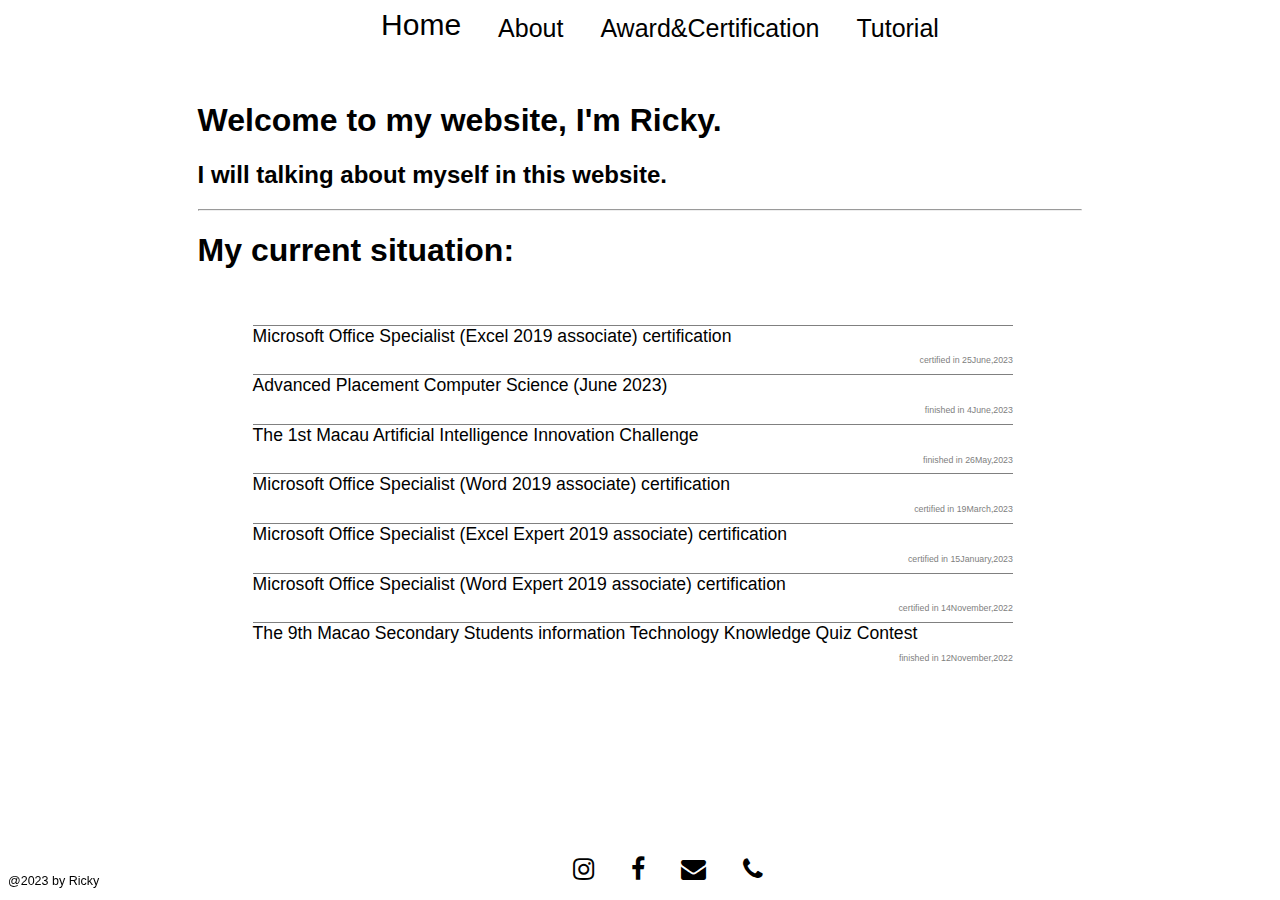
==== index.html @ 4cdfef5a "Add files via upload" ====
<html>
  <head>
    <link rel="stylesheet" type="text/css" href="style.css">
    <link rel="stylesheet" href="https://fonts.googleapis.com/css?family=Sofia">
    <meta name="viewport" content="width=device-width, initial-scale=1">
    <link rel="stylesheet" href="https://cdnjs.cloudflare.com/ajax/libs/font-awesome/4.7.0/css/font-awesome.min.css">
  </head>
  <body>
    <div class="wf-section">
      <ul>
        <li><a class="visiting" href="./index.html" data-ix="open-about-modal" aria-current="page" class="landing-link-about w--current" >Home</a></li>
        <li><a class="notvisit"href="./about.html" data-ix="open-about-modal" aria-current="page" class="landing-link-about w--current" >About</a></li>
        <li><a class="notvisit"href="./aandc.html" data-ix="open-about-modal" aria-current="page" class="landing-link-about w--current" >Award&Certification</a></li>
        <li><a class="notvisit"href="./tutorial.html" data-ix="open-about-modal" aria-current="page" class="landing-link-about w--current" >Tutorial</a></li>
      </ul>
    </div>
    <br>

    <div class="content">
      
      <h1>Welcome to my website, I'm Ricky. </h1>
      <h2>I will talking about myself in this website.</h2>
      <hr>
      <h1>My current situation:</h1>
      <br>
      <ul>
        <li><a href="https://www.cpttm.org.mo/smta/certification-and-examination/mos/" target="_blank">Microsoft Office Specialist</a> (Excel 2019 associate) certification <p class="smalltext">certified in 25June,2023</p></li>
        <li><a href="https://apcs.csie.ntnu.edu.tw/" target="_blank">Advanced Placement Computer Science</a> (June 2023) <p class="smalltext">finished in 4June,2023</p></li>
        <li><a href="https://macausteamedu.wixsite.com/steamedu" target="_blank">The 1st Macau Artificial Intelligence Innovation Challenge</a><p class="smalltext">finished in 26May,2023</p></li>
        <li><a href="https://www.cpttm.org.mo/smta/certification-and-examination/mos/" target="_blank">Microsoft Office Specialist</a> (Word 2019 associate) certification <p class="smalltext">certified in 19March,2023</p></li>
        <li><a href="https://www.cpttm.org.mo/smta/certification-and-examination/mos/" target="_blank">Microsoft Office Specialist</a> (Excel Expert 2019 associate) certification <p class="smalltext">certified in 15January,2023</p></li>
        <li><a href="https://www.cpttm.org.mo/smta/certification-and-examination/mos/" target="_blank">Microsoft Office Specialist</a> (Word Expert 2019 associate) certification <p class="smalltext">certified in 14November,2022</p></li>
        <li><a href="https://events.cpttm.org.mo/competition/164">The 9th Macao Secondary Students information Technology Knowledge Quiz Contest</a><p class="smalltext">finished in 12November,2022</p></li>
      </ul>
    </div>
    <br>
    <div class="ending">
      <p class="said">@2023 by Ricky</p>
      <ul>
        <li><a href="https://www.instagram.com/rickycheong0515/"><i class="fa fa-instagram"></i></a></li>
        <li><a href="https://www.facebook.com/profile.php?id=100008324179311"><i class="fa fa-facebook"></i></a></li>
        <li><a href="mailto: rickycheong0515@gmail.com"><i class="fa fa-envelope"></i></a></li>
        <li><a href="tel:+853 65605550"><i class="fa fa-phone"></i></a></li>
      </ul>
    </div>
    
  </body>
</html>
---- style.css ----
body{
    background-image: url("https://i.imgur.com/y8Jcrwv.jpg");
    background-size: 100%;
  font-family: "Trirong", sans-serif;
}
ul li{
    display: inline-block;
    position: relative;
    margin-left: 15px;
    margin-right: 15px;
}
.content h3 img{
    width:30%;
}
.content h3 {
    position:relative;
    font-size: 120%;
}
.content {
    margin: auto;
    width: 70%;
    padding: 10px;
    display: relative;
    background-color:#FFF;
    border-radius: 10px;
    list-style:"";
}
.content ul li a {
    color: #000;
    position: relative;
    transform: scale(1);
    transition: all 0.3s;
}
i{
    color:#000;
}
.ending p{
    text-align: left;
    position: fixed;
    bottom: 0 ;
    font-size: 50%;
}
i:hover{
    color:#8F00BF;
}
.content h1{
    font-size:200%;
}
.content h2{
    font-size:150%;
}
.ending {
    color:#000;
    list-style:"";
    font-size: 25px;
    text-align: center;
    position: -webkit-sticky; /* Safari */
    position: fixed;
    bottom: 0;
    background-color:#FFFFFF;
    width:100%;
    height: 70px;
}
.content ul li a:hover {
    color: #8F00BF;
    position: relative;
    transform: scale(1.5);
    transition: all 0.3s;
    text-decoration: line-through;
}
.content ul li {
    border-top:1px solid gray;
    width:90%;
    font-size: 110%;

}
.smalltext {
    color: gray;
    font-size: 50%;
    text-align: right;
}
.wf-section ul li{
    display: inline-block;
    vertical-align: middle;
}
.wf-section{
    color:#000;
    list-style:"";
    font-size: 25px;
    text-align: center;
    position: -webkit-sticky; /* Safari */
    position: sticky;
    top: 0;
    background-color:#FFFFFF;
    width:100%;
    height: 45px;
    z-index:9999;
}
.visiting{
    color:#000;
    font-weight: 500;
    font-size: 30px;
    transform: scale(1);
    transition: all 0.3s;
    display: inline-block;
    height: 40px;
}
.notvisit{
    color:#000;
    transform: scale(1);
    transition: all 0.3s;
    display: inline-block;
}
a{
    border-radius: 10px;
}
.notvisit:hover {
    text-decoration:none;
    color:#8F00BF;
    transform: scale(1.2);
    transition: all 0.3s;
}
.visiting:hover {
    text-decoration:none;
    color:#8F00BF;
    text-shadow:"";
    transform: scale(1.2);
    transition: all 0.3s;
}
a:visited {
    color:#000;
    text-decoration:none;
}
a:link {
    text-decoration:none;
}
a:active {
    text-decoration:none;
}
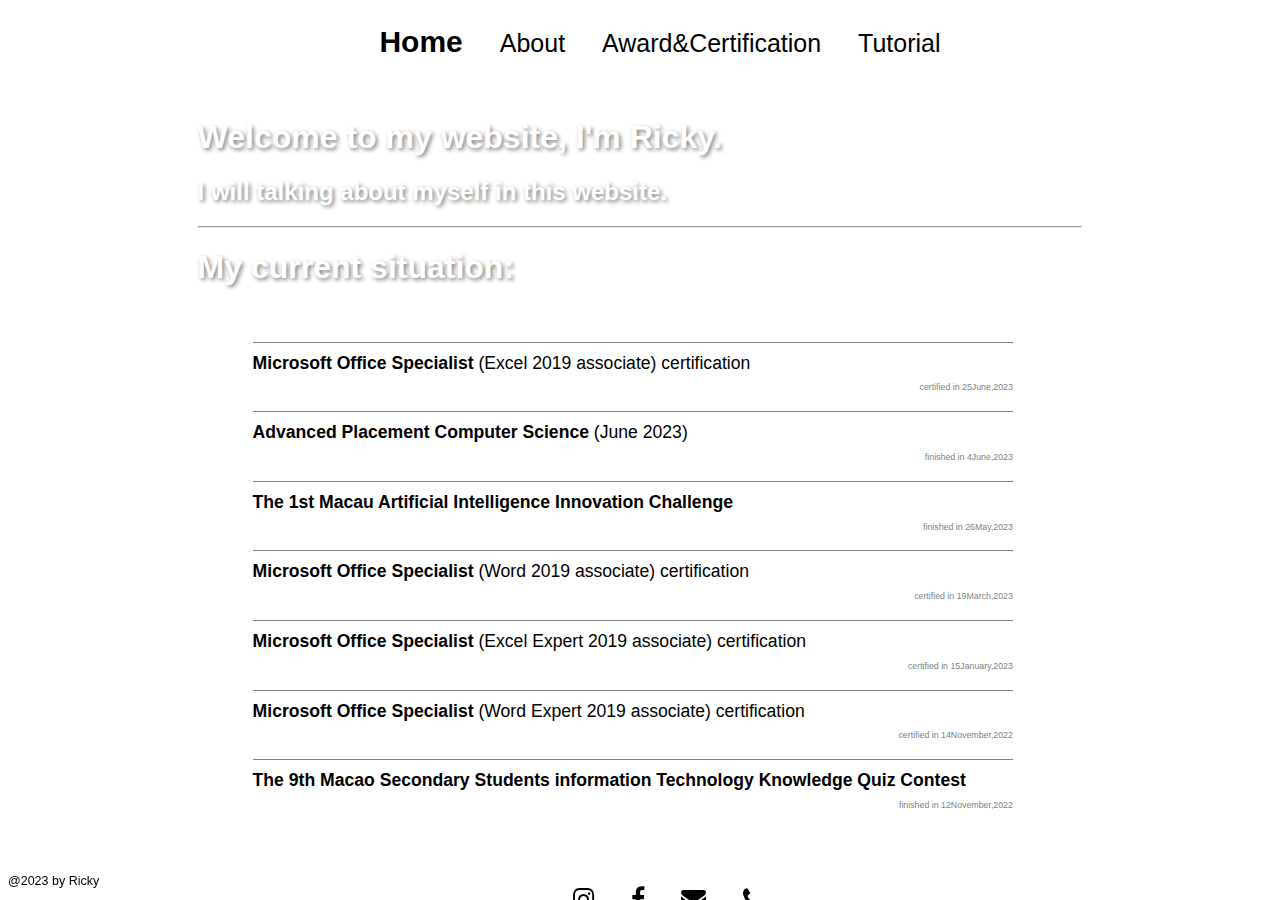
==== commit 5c3a8f80: "Update index.html" ====
--- a/index.html
+++ b/index.html
@@ -1,10 +1,33 @@
+<!DOCTYPE html>
 <html>
   <head>
     <link rel="stylesheet" type="text/css" href="style.css">
     <link rel="stylesheet" href="https://fonts.googleapis.com/css?family=Sofia">
     <meta name="viewport" content="width=device-width, initial-scale=1">
     <link rel="stylesheet" href="https://cdnjs.cloudflare.com/ajax/libs/font-awesome/4.7.0/css/font-awesome.min.css">
+    <style>
+      /* Add your responsive styles here */
+      @media screen and (max-width: 600px) {
+        /* Adjust the styles for smaller screens */
+        body {
+          font-size: 14px;
+        }
+        
+        .wf-section {
+          padding: 10px;
+        }
+        
+        .content {
+          padding: 10px;
+        }
+        
+        .ending {
+          padding: 10px;
+        }
+      }
+    </style>
   </head>
+
   <body>
     <div class="wf-section">
       <ul>
--- a/style.css
+++ b/style.css
@@ -1,139 +1,157 @@
-body{
+body {
     background-image: url("https://i.imgur.com/y8Jcrwv.jpg");
-    background-size: 100%;
-  font-family: "Trirong", sans-serif;
+    background-size: cover;
+    font-family: "Trirong", sans-serif;
 }
-ul li{
+
+ul li {
     display: inline-block;
-    position: relative;
     margin-left: 15px;
     margin-right: 15px;
 }
-.content h3 img{
-    width:30%;
+
+.content h3 img {
+    width: 30%;
 }
+
 .content h3 {
-    position:relative;
-    font-size: 120%;
+    font-size: 1.2em;
+    color: #fff; /* Set the heading color to white */
+    text-shadow: 2px 2px 4px rgba(0, 0, 0, 0.5); /* Add a subtle text shadow for better visibility */
 }
+
 .content {
     margin: auto;
     width: 70%;
     padding: 10px;
-    display: relative;
-    background-color:#FFF;
+    background-color: rgba(255, 255, 255, 0.8); /* Set a semi-transparent white background */
     border-radius: 10px;
-    list-style:"";
 }
+
 .content ul li a {
     color: #000;
-    position: relative;
-    transform: scale(1);
+    transition: all 0.3s;
+    font-weight: bold; /* Increase the font weight for better readability */
+}
+
+i {
+    color: #000;
     transition: all 0.3s;
 }
-i{
-    color:#000;
-}
-.ending p{
+
+.ending p {
     text-align: left;
     position: fixed;
-    bottom: 0 ;
+    bottom: 0;
     font-size: 50%;
+    color: #000; /* Set the text color to white */
 }
-i:hover{
-    color:#8F00BF;
+
+i:hover {
+    color: #8F00BF;
 }
-.content h1{
-    font-size:200%;
+
+.content h1 {
+    font-size: 2em;
+    color: #fff; /* Set the heading color to white */
+    text-shadow: 2px 2px 4px rgba(0, 0, 0, 0.5); /* Add a subtle text shadow for better visibility */
 }
-.content h2{
-    font-size:150%;
+
+.content h2 {
+    font-size: 1.5em;
+    color: #fff; /* Set the heading color to white */
+    text-shadow: 2px 2px 4px rgba(0, 0, 0, 0.5); /* Add a subtle text shadow for better visibility */
 }
+
 .ending {
-    color:#000;
-    list-style:"";
+    color: #000;
     font-size: 25px;
     text-align: center;
-    position: -webkit-sticky; /* Safari */
     position: fixed;
     bottom: 0;
-    background-color:#FFFFFF;
-    width:100%;
-    height: 70px;
+    background-color: rgba(255, 255, 255); /* Set a semi-transparent white background */
+    width: 100%;
+    height: 40px;
 }
+
 .content ul li a:hover {
     color: #8F00BF;
-    position: relative;
-    transform: scale(1.5);
-    transition: all 0.3s;
+    transform: scale(1.2);
     text-decoration: line-through;
 }
+
 .content ul li {
-    border-top:1px solid gray;
-    width:90%;
+    border-top: 1px solid gray;
+    width: 90%;
     font-size: 110%;
+    padding: 10px 0; /* Add some padding for better spacing */
+}
 
-}
 .smalltext {
     color: gray;
     font-size: 50%;
     text-align: right;
 }
-.wf-section ul li{
-    display: inline-block;
-    vertical-align: middle;
-}
-.wf-section{
-    color:#000;
-    list-style:"";
+
+
+.wf-section {
+    color: #000;
     font-size: 25px;
     text-align: center;
-    position: -webkit-sticky; /* Safari */
     position: sticky;
     top: 0;
-    background-color:#FFFFFF;
-    width:100%;
+    background-color: rgba(255, 255, 255, 0.9); /* Set a semi-transparent white background */
+    width: 100%;
     height: 45px;
-    z-index:9999;
+    z-index: 9999;
 }
-.visiting{
-    color:#000;
+
+.visiting {
+    color: #000;
     font-weight: 500;
     font-size: 30px;
     transform: scale(1);
     transition: all 0.3s;
     display: inline-block;
     height: 40px;
+    font-weight: bold;
 }
-.notvisit{
-    color:#000;
+
+.notvisit {
+    color: #000;
     transform: scale(1);
     transition: all 0.3s;
     display: inline-block;
+     /* Increase the font weight for better readability */
 }
-a{
+
+a {
     border-radius: 10px;
 }
+
 .notvisit:hover {
-    text-decoration:none;
-    color:#8F00BF;
+    text-decoration: none;
+    color: #8F00BF;
     transform: scale(1.2);
     transition: all 0.3s;
 }
+
 .visiting:hover {
-    text-decoration:none;
-    color:#8F00BF;
-    text-shadow:"";
+    text-decoration: none;
+    color: #8F00BF;
     transform: scale(1.2);
     transition: all 0.3s;
 }
+
 a:visited {
-    color:#000;
-    text-decoration:none;
+    color: #000;
+    text-decoration: none;
 }
+
 a:link {
-    text-decoration:none;
+    text-decoration: none;
 }
+
 a:active {
-    text-decoration:none;
+    text-decoration: none;
 }
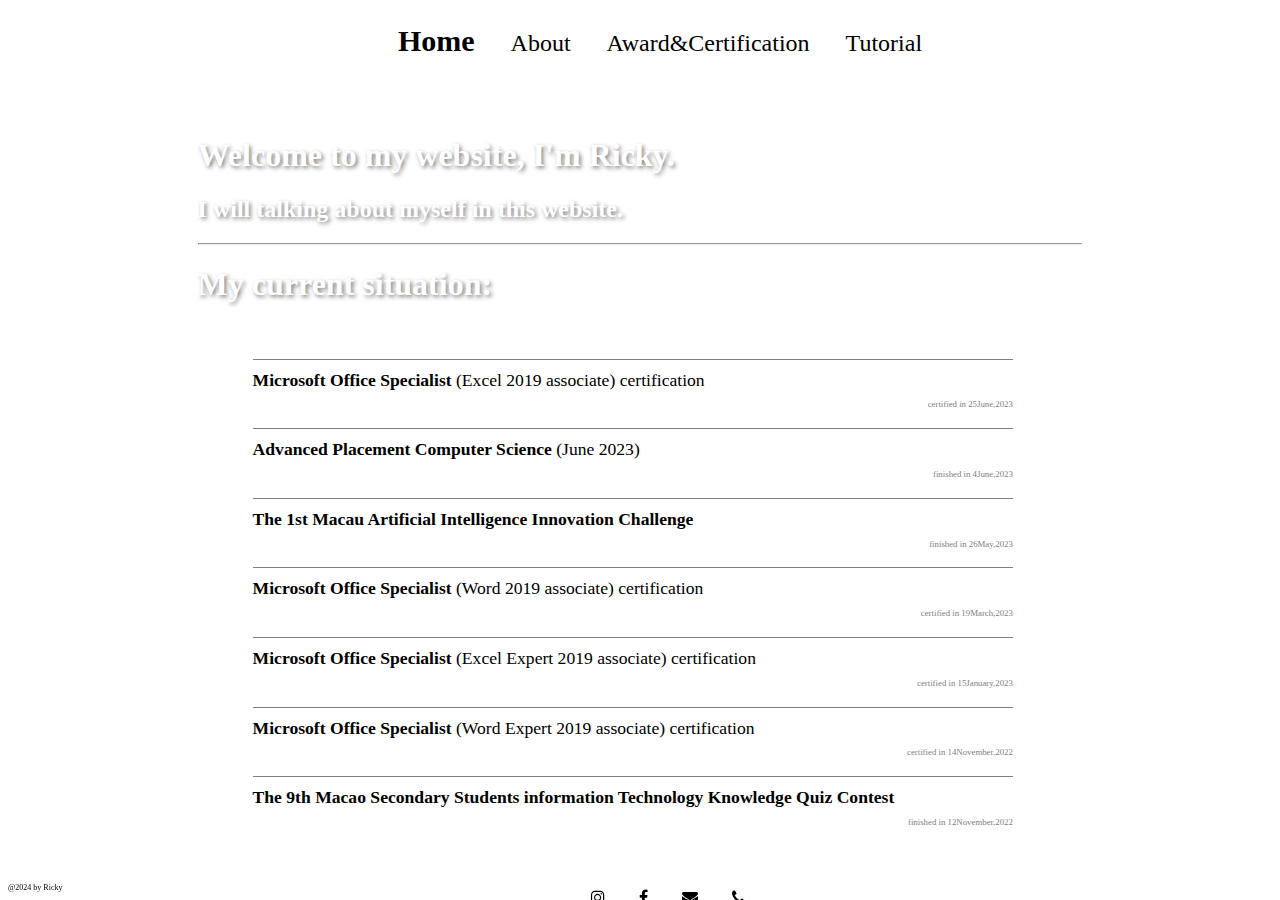
==== commit a0eb144b: "Add files via upload" ====
--- a/index.html
+++ b/index.html
@@ -6,23 +6,27 @@
     <meta name="viewport" content="width=device-width, initial-scale=1">
     <link rel="stylesheet" href="https://cdnjs.cloudflare.com/ajax/libs/font-awesome/4.7.0/css/font-awesome.min.css">
     <style>
-      /* Add your responsive styles here */
-      @media screen and (max-width: 600px) {
-        /* Adjust the styles for smaller screens */
+      @media screen and (max-width: 650px) {
         body {
-          font-size: 14px;
+          font-size: 16px;
         }
-        
-        .wf-section {
-          padding: 10px;
-        }
-        
         .content {
           padding: 10px;
+          width: 85%;
+          height: small;
         }
-        
         .ending {
-          padding: 10px;
+          height: 35px;
+        }
+        .wf-section {
+          font-size: 120%;
+        }
+        .content h3 img {
+          width: 80%;
+          text-align: center;
+        }
+        .content img {
+          width: 30%;
         }
       }
     </style>
@@ -37,6 +41,7 @@
         <li><a class="notvisit"href="./tutorial.html" data-ix="open-about-modal" aria-current="page" class="landing-link-about w--current" >Tutorial</a></li>
       </ul>
     </div>
+
     <br>
 
     <div class="content">
@@ -45,7 +50,9 @@
       <h2>I will talking about myself in this website.</h2>
       <hr>
       <h1>My current situation:</h1>
+
       <br>
+
       <ul>
         <li><a href="https://www.cpttm.org.mo/smta/certification-and-examination/mos/" target="_blank">Microsoft Office Specialist</a> (Excel 2019 associate) certification <p class="smalltext">certified in 25June,2023</p></li>
         <li><a href="https://apcs.csie.ntnu.edu.tw/" target="_blank">Advanced Placement Computer Science</a> (June 2023) <p class="smalltext">finished in 4June,2023</p></li>
@@ -56,9 +63,11 @@
         <li><a href="https://events.cpttm.org.mo/competition/164">The 9th Macao Secondary Students information Technology Knowledge Quiz Contest</a><p class="smalltext">finished in 12November,2022</p></li>
       </ul>
     </div>
+
     <br>
+
     <div class="ending">
-      <p class="said">@2023 by Ricky</p>
+      <p class="said">@2024 by Ricky</p>
       <ul>
         <li><a href="https://www.instagram.com/rickycheong0515/"><i class="fa fa-instagram"></i></a></li>
         <li><a href="https://www.facebook.com/profile.php?id=100008324179311"><i class="fa fa-facebook"></i></a></li>
@@ -66,6 +75,5 @@
         <li><a href="tel:+853 65605550"><i class="fa fa-phone"></i></a></li>
       </ul>
     </div>
-    
   </body>
 </html>
--- a/style.css
+++ b/style.css
@@ -1,7 +1,18 @@
 body {
     background-image: url("https://i.imgur.com/y8Jcrwv.jpg");
     background-size: cover;
-    font-family: "Trirong", sans-serif;
+    font-family: "My Custom Font", Verdana, Tahoma;
+}
+
+@font-face {
+    font-family: "My Custom Font";
+    src: url(http://www.example.org/mycustomfont.ttf) format("truetype");
+}
+
+.smalltext {
+    color: gray;
+    font-size: 50%;
+    text-align: right;
 }
 
 ul li {
@@ -11,7 +22,7 @@
 }
 
 .content h3 img {
-    width: 30%;
+    width: 70%;
 }
 
 .content h3 {
@@ -25,7 +36,7 @@
     width: 70%;
     padding: 10px;
     background-color: rgba(255, 255, 255, 0.8); /* Set a semi-transparent white background */
-    border-radius: 10px;
+    border-radius: 8px;
 }
 
 .content ul li a {
@@ -65,13 +76,13 @@
 
 .ending {
     color: #000;
-    font-size: 25px;
+    font-size: 100%;
     text-align: center;
     position: fixed;
     bottom: 0;
     background-color: rgba(255, 255, 255); /* Set a semi-transparent white background */
     width: 100%;
-    height: 40px;
+    height: 3%;
 }
 
 .content ul li a:hover {
@@ -87,23 +98,18 @@
     padding: 10px 0; /* Add some padding for better spacing */
 }
 
-.smalltext {
-    color: gray;
-    font-size: 50%;
-    text-align: right;
-}
-
 
 .wf-section {
     color: #000;
-    font-size: 25px;
+    font-size: 150%;
     text-align: center;
     position: sticky;
     top: 0;
-    background-color: rgba(255, 255, 255, 0.9); /* Set a semi-transparent white background */
-    width: 100%;
-    height: 45px;
-    z-index: 9999;
+    background-color: rgba(255, 255, 255); /* Set a semi-transparent white background */
+    width: relative;
+    height: 3%;
+    z-index: 9999; 
+    border-radius: 8px;
 }
 
 .visiting {
@@ -154,4 +160,4 @@
 
 a:active {
     text-decoration: none;
-}
+}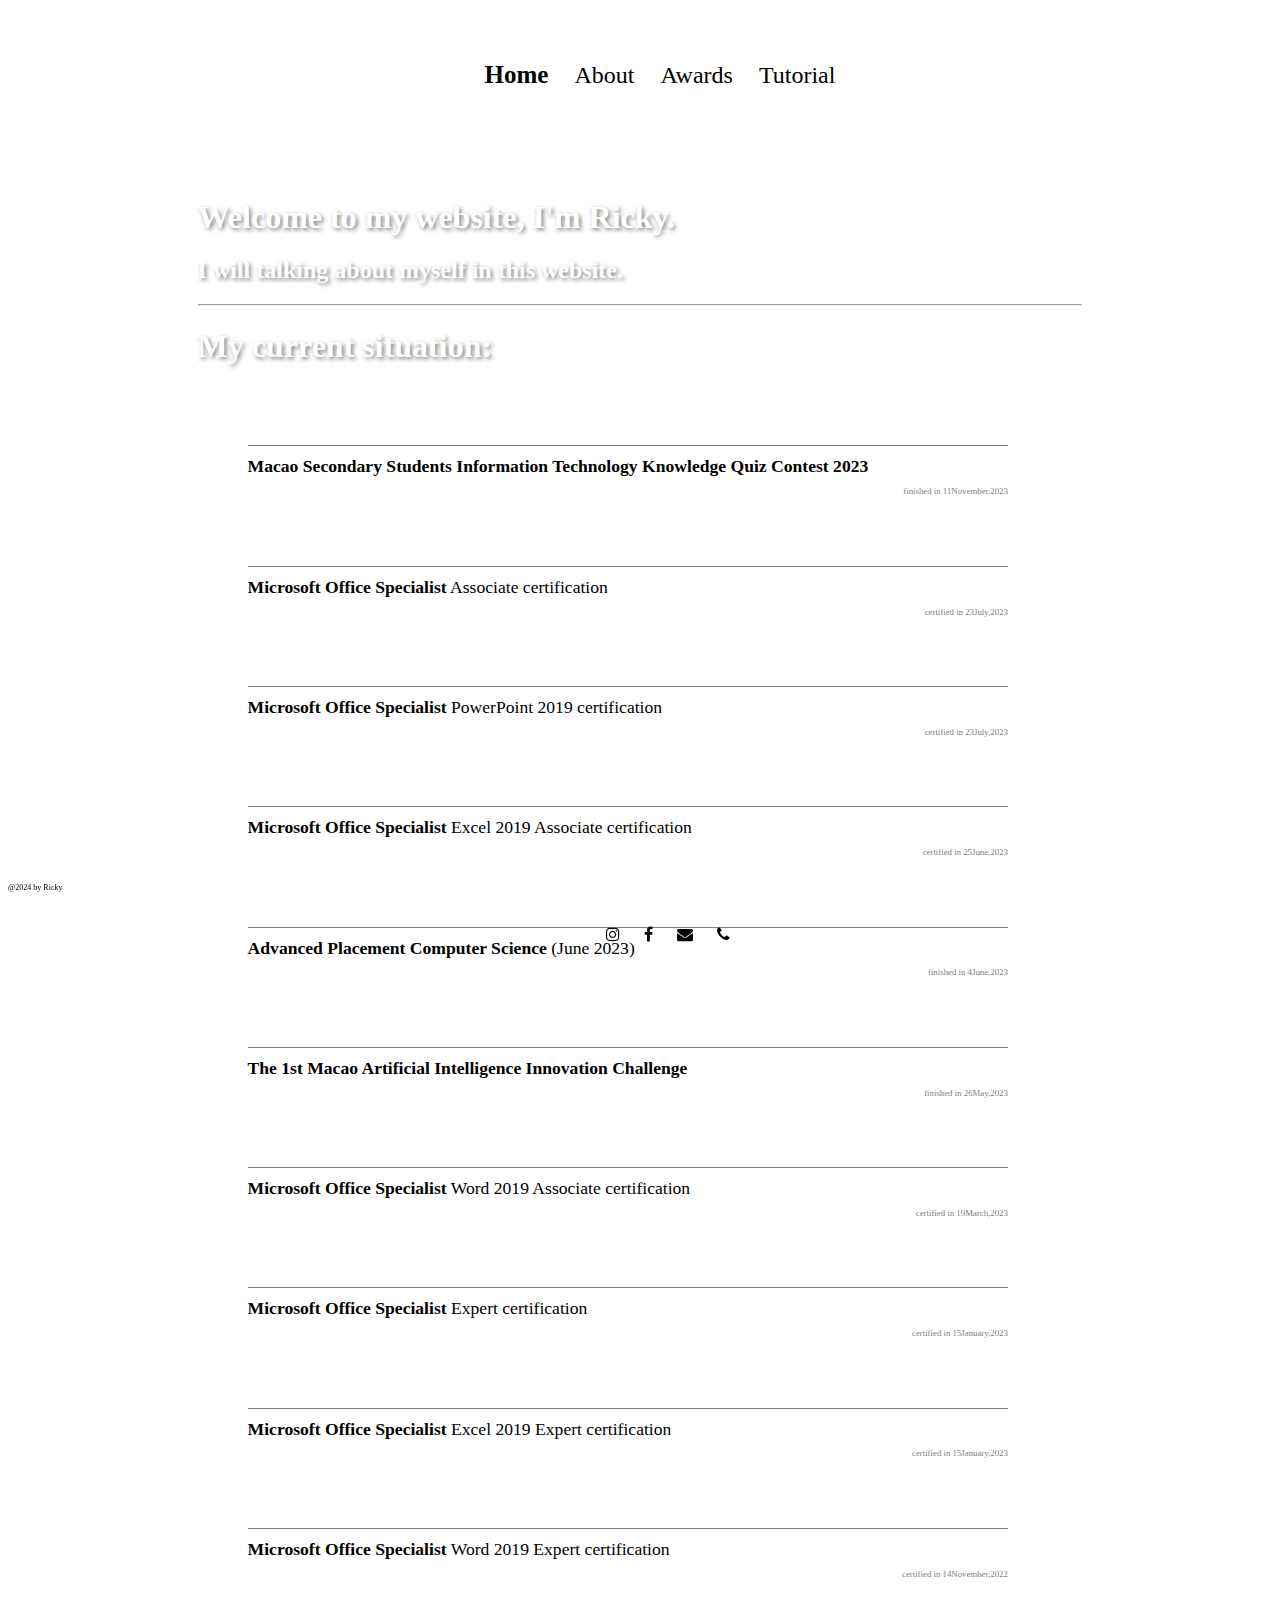
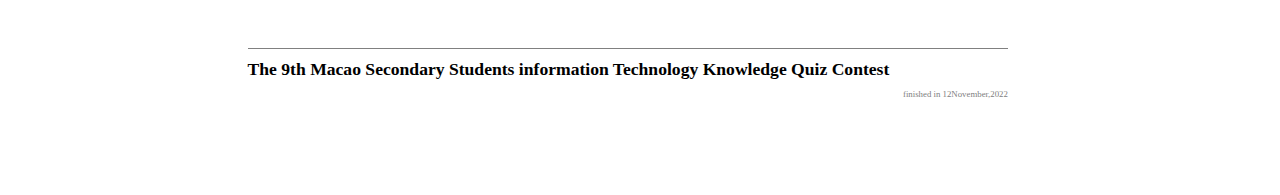
==== commit b6242d46: "Add files via upload" ====
--- a/index.html
+++ b/index.html
@@ -37,7 +37,7 @@
       <ul>
         <li><a class="visiting" href="./index.html" data-ix="open-about-modal" aria-current="page" class="landing-link-about w--current" >Home</a></li>
         <li><a class="notvisit"href="./about.html" data-ix="open-about-modal" aria-current="page" class="landing-link-about w--current" >About</a></li>
-        <li><a class="notvisit"href="./aandc.html" data-ix="open-about-modal" aria-current="page" class="landing-link-about w--current" >Award&Certification</a></li>
+        <li><a class="notvisit"href="./aandc.html" data-ix="open-about-modal" aria-current="page" class="landing-link-about w--current" >Awards</a></li>
         <li><a class="notvisit"href="./tutorial.html" data-ix="open-about-modal" aria-current="page" class="landing-link-about w--current" >Tutorial</a></li>
       </ul>
     </div>
@@ -54,13 +54,17 @@
       <br>
 
       <ul>
-        <li><a href="https://www.cpttm.org.mo/smta/certification-and-examination/mos/" target="_blank">Microsoft Office Specialist</a> (Excel 2019 associate) certification <p class="smalltext">certified in 25June,2023</p></li>
+        <li><a href="https://events.cpttm.org.mo/competition/197" target="_blank"> Macao Secondary Students Information Technology Knowledge Quiz Contest 2023 </a><p class="smalltext">finished in 11November,2023</p></li>
+        <li><a href="https://www.cpttm.org.mo/smta/certification-and-examination/mos/" target="_blank">Microsoft Office Specialist</a> Associate certification <p class="smalltext">certified in 23July,2023</p></li>
+        <li><a href="https://www.cpttm.org.mo/smta/certification-and-examination/mos/" target="_blank">Microsoft Office Specialist</a> PowerPoint 2019 certification <p class="smalltext">certified in 23July,2023</p></li>
+        <li><a href="https://www.cpttm.org.mo/smta/certification-and-examination/mos/" target="_blank">Microsoft Office Specialist</a> Excel 2019 Associate certification <p class="smalltext">certified in 25June,2023</p></li>
         <li><a href="https://apcs.csie.ntnu.edu.tw/" target="_blank">Advanced Placement Computer Science</a> (June 2023) <p class="smalltext">finished in 4June,2023</p></li>
-        <li><a href="https://macausteamedu.wixsite.com/steamedu" target="_blank">The 1st Macau Artificial Intelligence Innovation Challenge</a><p class="smalltext">finished in 26May,2023</p></li>
-        <li><a href="https://www.cpttm.org.mo/smta/certification-and-examination/mos/" target="_blank">Microsoft Office Specialist</a> (Word 2019 associate) certification <p class="smalltext">certified in 19March,2023</p></li>
-        <li><a href="https://www.cpttm.org.mo/smta/certification-and-examination/mos/" target="_blank">Microsoft Office Specialist</a> (Excel Expert 2019 associate) certification <p class="smalltext">certified in 15January,2023</p></li>
-        <li><a href="https://www.cpttm.org.mo/smta/certification-and-examination/mos/" target="_blank">Microsoft Office Specialist</a> (Word Expert 2019 associate) certification <p class="smalltext">certified in 14November,2022</p></li>
-        <li><a href="https://events.cpttm.org.mo/competition/164">The 9th Macao Secondary Students information Technology Knowledge Quiz Contest</a><p class="smalltext">finished in 12November,2022</p></li>
+        <li><a href="https://macausteamedu.wixsite.com/steamedu" target="_blank">The 1st Macao Artificial Intelligence Innovation Challenge</a><p class="smalltext">finished in 26May,2023</p></li>
+        <li><a href="https://www.cpttm.org.mo/smta/certification-and-examination/mos/" target="_blank">Microsoft Office Specialist</a> Word 2019 Associate certification <p class="smalltext">certified in 19March,2023</p></li>
+        <li><a href="https://www.cpttm.org.mo/smta/certification-and-examination/mos/" target="_blank">Microsoft Office Specialist</a> Expert certification <p class="smalltext">certified in 15January,2023</p></li>
+        <li><a href="https://www.cpttm.org.mo/smta/certification-and-examination/mos/" target="_blank">Microsoft Office Specialist</a> Excel 2019 Expert certification <p class="smalltext">certified in 15January,2023</p></li>
+        <li><a href="https://www.cpttm.org.mo/smta/certification-and-examination/mos/" target="_blank">Microsoft Office Specialist</a> Word 2019 Expert certification <p class="smalltext">certified in 14November,2022</p></li>
+        <li><a href="https://events.cpttm.org.mo/competition/164" target="_blank">The 9th Macao Secondary Students information Technology Knowledge Quiz Contest</a><p class="smalltext">finished in 12November,2022</p></li>
       </ul>
     </div>
 
--- a/style.css
+++ b/style.css
@@ -17,8 +17,10 @@
 
 ul li {
     display: inline-block;
-    margin-left: 15px;
-    margin-right: 15px;
+    margin-left: 10px;
+    margin-right: 10px;
+    margin-top: 3%;
+    margin-bottom: 3%;
 }
 
 .content h3 img {
@@ -115,11 +117,11 @@
 .visiting {
     color: #000;
     font-weight: 500;
-    font-size: 30px;
+    font-size: 25px;
     transform: scale(1);
     transition: all 0.3s;
     display: inline-block;
-    height: 40px;
+    height: 30%;
     font-weight: bold;
 }
 
